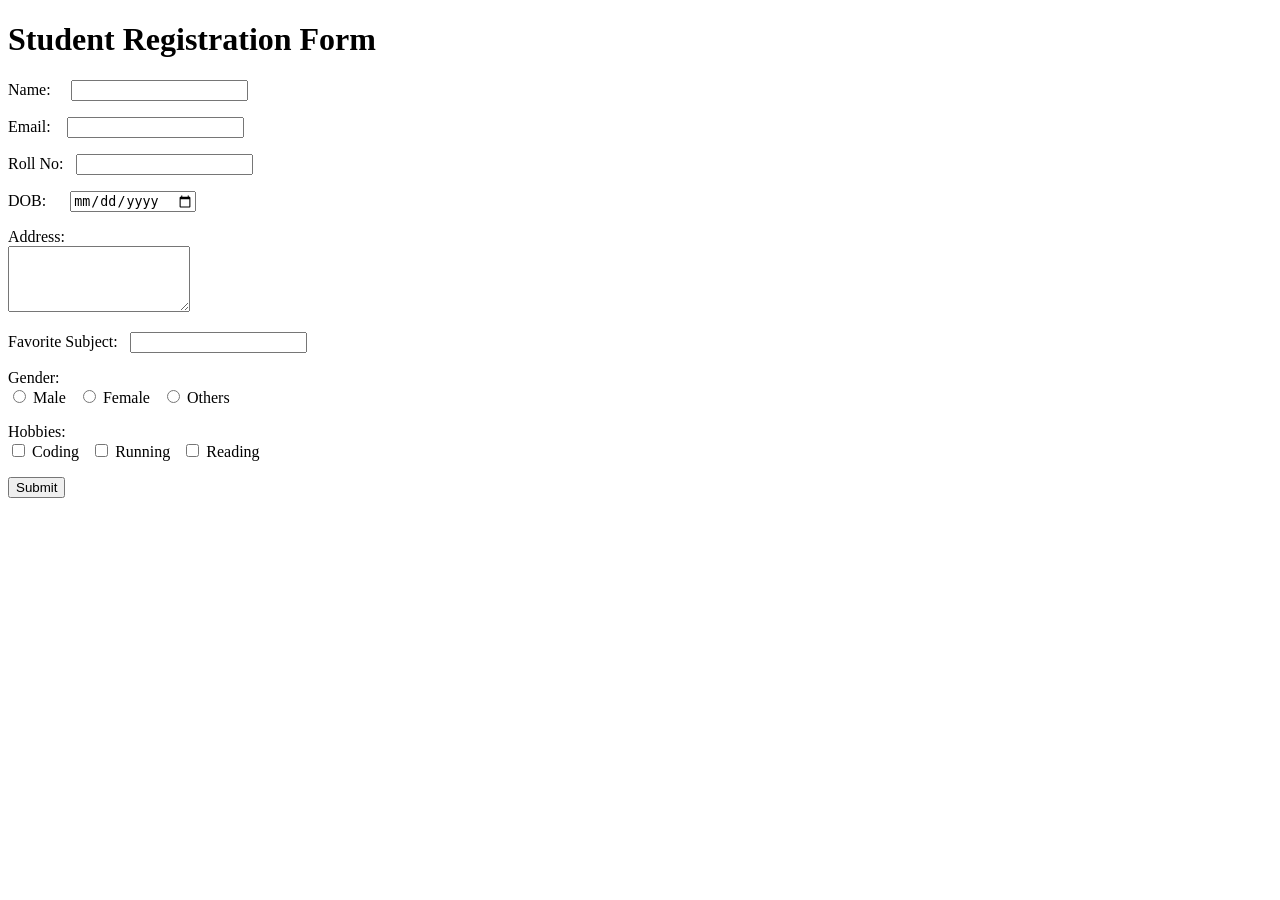
==== form.html @ 7acff6ea "Add files via upload" ====
<!DOCTYPE html>
<html lang="en">
<head><meta charset="UTF-8"><meta name="viewport" content="width=device-width, initial-scale=1.0"><title>Student Form</title></head>
<body>
  <h1>Student Registration Form</h1>

  <p>
    <label>Name:&nbsp;&nbsp;&nbsp;&nbsp;</label>
    <input type="text" name="name" required><br>
  </p>

  <p>
    <label>Email:&nbsp;&nbsp;&nbsp;</label>
    <input type="email" name="email" required><br>
  </p>

  <p>
    <label>Roll No:&nbsp;&nbsp;</label>
    <input type="number" name="roll" required><br>
  </p>

  <p>
    <label>DOB:&nbsp;&nbsp;&nbsp;&nbsp;&nbsp;</label>
    <input type="date" name="dob" required><br>
  </p>

  <p>
    <label>Address:</label><br>
    <textarea name="address" rows="4"></textarea><br>
  </p>

  <p>
    <label>Favorite Subject:&nbsp;&nbsp;</label>
    <input list="subject-list" name="subject">
    <datalist id="subject-list">
      <option value="Hindi"><option value="English"><option value="Maths"><option value="SST"><option value="Science"><option value="Drawing">
    </datalist>
  </p>

  <p>
    <label>Gender:</label><br>
    <input type="radio" name="gender" value="Male"> Male&nbsp;&nbsp;
    <input type="radio" name="gender" value="Female"> Female&nbsp;&nbsp;
    <input type="radio" name="gender" value="Others"> Others<br>
  </p>

  <p>
    <label>Hobbies:</label><br>
    <input type="checkbox" name="hobbies" value="Coding"> Coding&nbsp;&nbsp;
    <input type="checkbox" name="hobbies" value="Running"> Running&nbsp;&nbsp;
    <input type="checkbox" name="hobbies" value="Reading"> Reading<br>
  </p>

  <p>
    <button type="submit">Submit</button>
  </p>
</body>
</html>
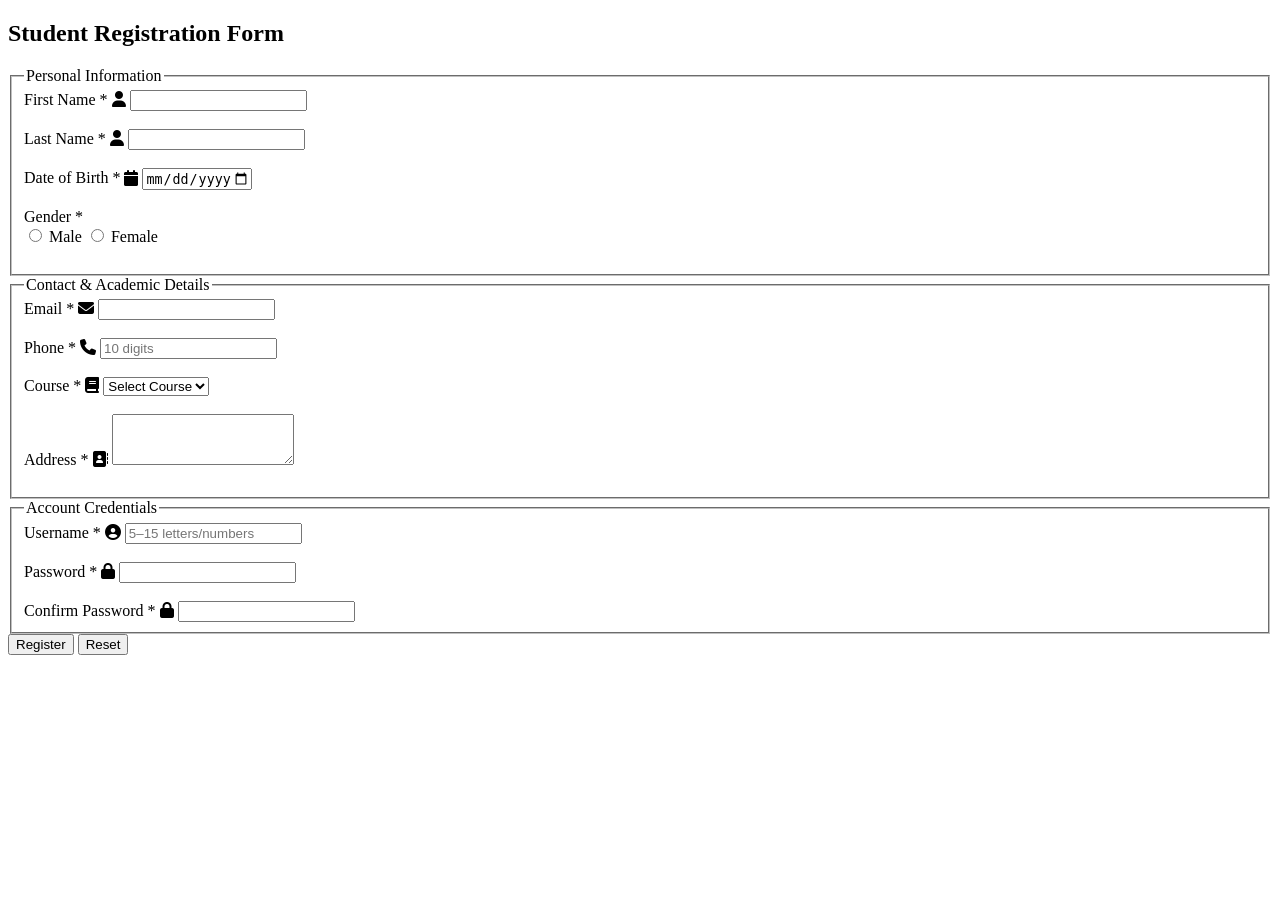
==== commit d5817649: "Update form.html" ====
--- a/form.html
+++ b/form.html
@@ -1,58 +1,122 @@
 <!DOCTYPE html>
 <html lang="en">
-<head><meta charset="UTF-8"><meta name="viewport" content="width=device-width, initial-scale=1.0"><title>Student Form</title></head>
+<head>
+  <meta charset="UTF-8">
+  <title>Student Registration Form</title>
+  <meta name="viewport" content="width=device-width,initial-scale=1">
+  <link rel="stylesheet"
+    href="https://cdnjs.cloudflare.com/ajax/libs/font-awesome/6.2.1/css/all.min.css">
+
+</head>
 <body>
-  <h1>Student Registration Form</h1>
 
-  <p>
-    <label>Name:&nbsp;&nbsp;&nbsp;&nbsp;</label>
-    <input type="text" name="name" required><br>
-  </p>
+<div class="container">
+  <h2>Student Registration Form</h2>
+  <form id="regForm" action="/submit_registration" method="post">
+    <!-- Personal Info -->
+    <fieldset>
+      <legend>Personal Information</legend>
 
-  <p>
-    <label>Email:&nbsp;&nbsp;&nbsp;</label>
-    <input type="email" name="email" required><br>
-  </p>
+      <div class="field">
+        <label for="firstName">First Name *</label>
+        <i class="fa fa-user icon"></i>
+        <input type="text" id="firstName" name="firstName" required>
+      </div>
+<br>
+      <div class="field">
+        <label for="lastName">Last Name *</label>
+        <i class="fa fa-user icon"></i>
+        <input type="text" id="lastName" name="lastName" required>
+      </div>
+     <br>
 
-  <p>
-    <label>Roll No:&nbsp;&nbsp;</label>
-    <input type="number" name="roll" required><br>
-  </p>
+      <div class="field">
+        <label for="dob">Date of Birth *</label>
+        <i class="fa fa-calendar icon"></i>
+        <input type="date" id="dob" name="dob" max="2015-12-31" required>
+      </div>
+<br>
+      <div class="field">
+        <label>Gender *</label>
+        <div>
+          <label><input type="radio" name="gender" value="male" required> Male</label>
+          <label><input type="radio" name="gender" value="female"> Female</label>
+        </div>
+        <br>
+      </div>
+    </fieldset>
 
-  <p>
-    <label>DOB:&nbsp;&nbsp;&nbsp;&nbsp;&nbsp;</label>
-    <input type="date" name="dob" required><br>
-  </p>
+    <!-- Contact & Academic -->
+    <fieldset>
+      <legend>Contact & Academic Details</legend>
 
-  <p>
-    <label>Address:</label><br>
-    <textarea name="address" rows="4"></textarea><br>
-  </p>
+      <div class="field">
+        <label for="email">Email *</label>
+        <i class="fa fa-envelope icon"></i>
+        <input type="email" id="email" name="email" required>
+      </div>
+      <br>
 
-  <p>
-    <label>Favorite Subject:&nbsp;&nbsp;</label>
-    <input list="subject-list" name="subject">
-    <datalist id="subject-list">
-      <option value="Hindi"><option value="English"><option value="Maths"><option value="SST"><option value="Science"><option value="Drawing">
-    </datalist>
-  </p>
+      <div class="field">
+        <label for="phone">Phone *</label>
+        <i class="fa fa-phone icon"></i>
+        <input type="tel" id="phone" name="phone" pattern="\\d{10}" required placeholder="10 digits">
+      </div>
+     <br>
 
-  <p>
-    <label>Gender:</label><br>
-    <input type="radio" name="gender" value="Male"> Male&nbsp;&nbsp;
-    <input type="radio" name="gender" value="Female"> Female&nbsp;&nbsp;
-    <input type="radio" name="gender" value="Others"> Others<br>
-  </p>
+      <div class="field">
+        <label for="course">Course *</label>
+        <i class="fa fa-book icon"></i>
+        <select id="course" name="course" required>
+          <option value="">Select Course</option>
+          <option value="BTech">B.Tech</option>
+          <option value="BCA">BCA</option>
+          <option value="MCA">MCA</option>
+          <option value="MBA">MBA</option>
+        </select>
+      </div>
+      <br>
 
-  <p>
-    <label>Hobbies:</label><br>
-    <input type="checkbox" name="hobbies" value="Coding"> Coding&nbsp;&nbsp;
-    <input type="checkbox" name="hobbies" value="Running"> Running&nbsp;&nbsp;
-    <input type="checkbox" name="hobbies" value="Reading"> Reading<br>
-  </p>
+      <div class="field">
+        <label for="address">Address *</label>
+        <i class="fa fa-address-book icon"></i>
+        <textarea id="address" name="address" rows="3" required></textarea>
+      </div>
+      <br>
+    </fieldset>
 
-  <p>
-    <button type="submit">Submit</button>
-  </p>
+    <!-- Credentials -->
+    <fieldset>
+      <legend>Account Credentials</legend>
+
+      <div class="field">
+        <label for="username">Username *</label>
+        <i class="fa fa-user-circle icon"></i>
+        <input type="text" id="username" name="username" required pattern="[A-Za-z0-9]{5,15}" placeholder="5–15 letters/numbers">
+      </div>
+      <br>
+
+      <div class="field">
+        <label for="password">Password *</label>
+        <i class="fa fa-lock icon"></i>
+        <input type="password" id="password" name="password" required minlength="8">
+      </div>
+      <br>
+
+      <div class="field">
+        <label for="confirm">Confirm Password *</label>
+        <i class="fa fa-lock icon"></i>
+        <input type="password" id="confirm" name="confirm" required>
+      </div>
+    
+    </fieldset>
+
+    <div class="submit-buttons">
+      <button type="submit" class="submit">Register</button>
+      <button type="reset" class="reset">Reset</button>
+    </div>
+  </form>
+</div>
 </body>
 </html>
+
